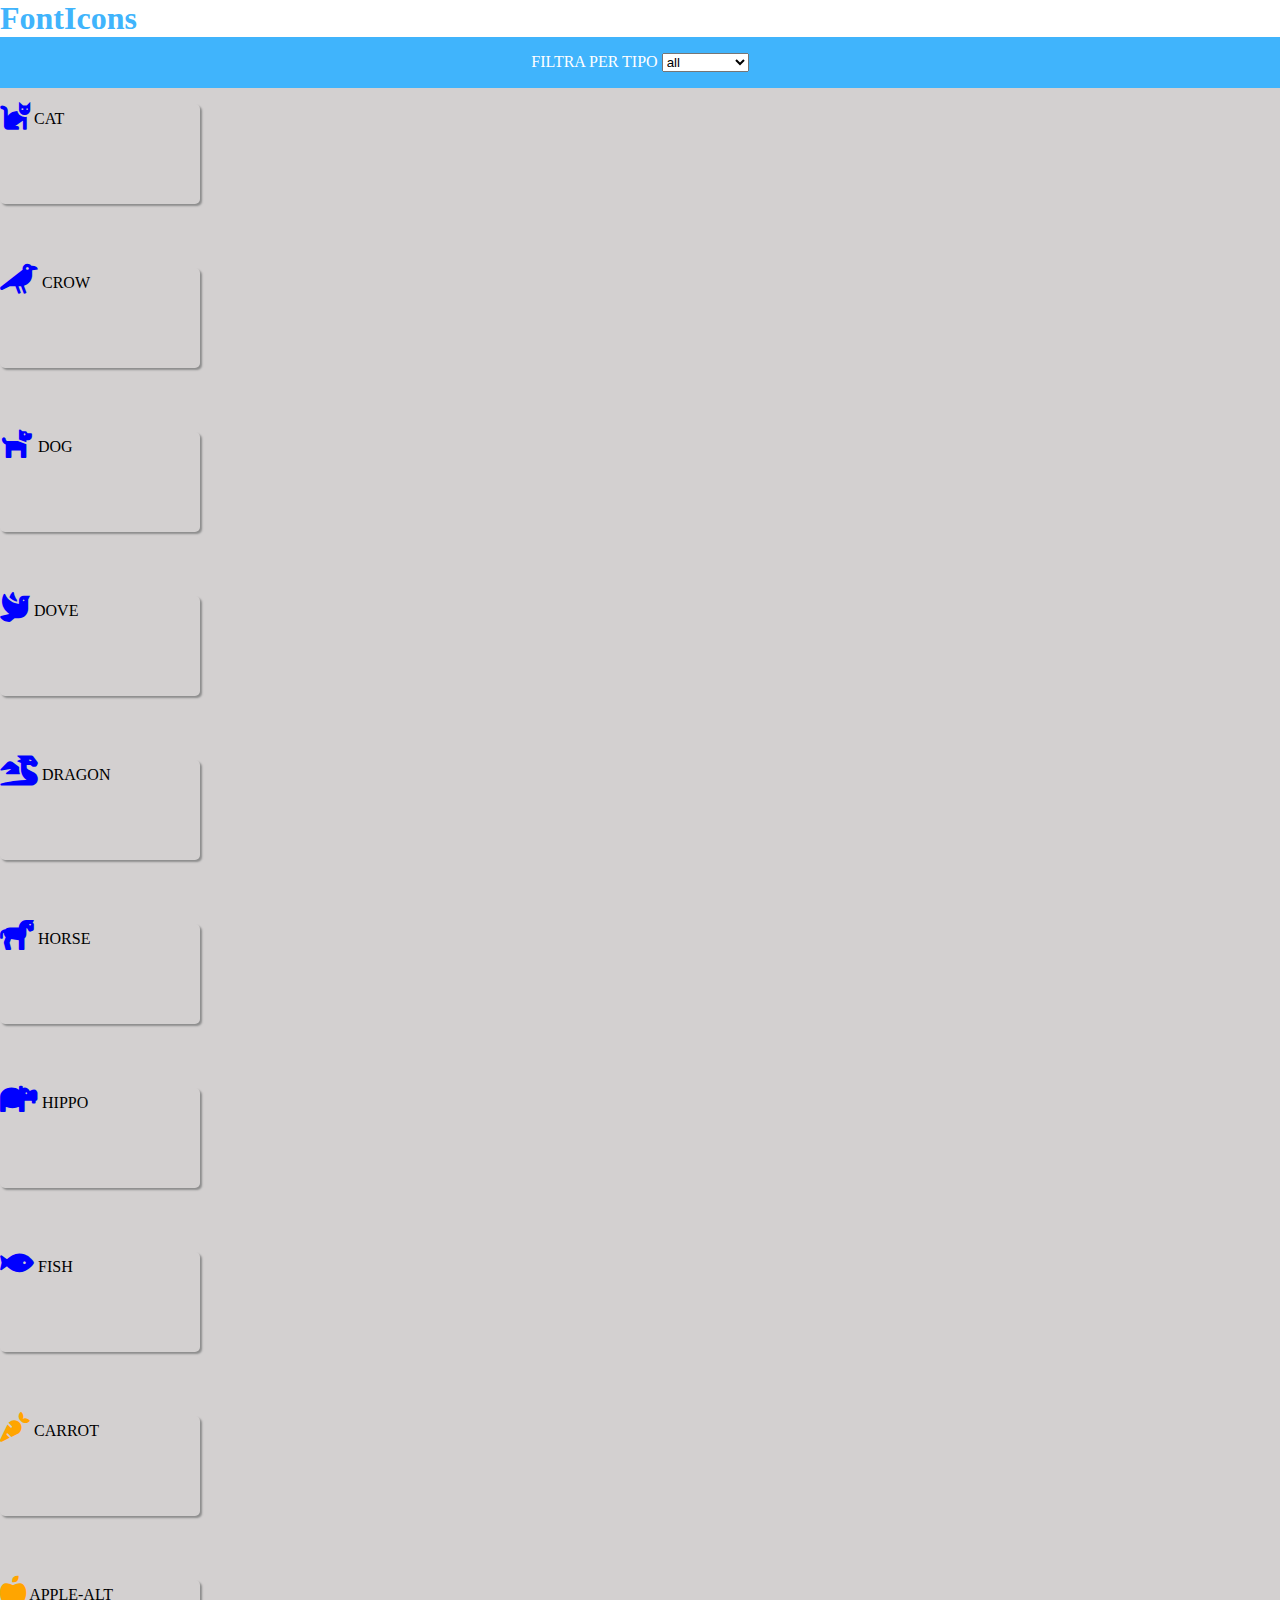
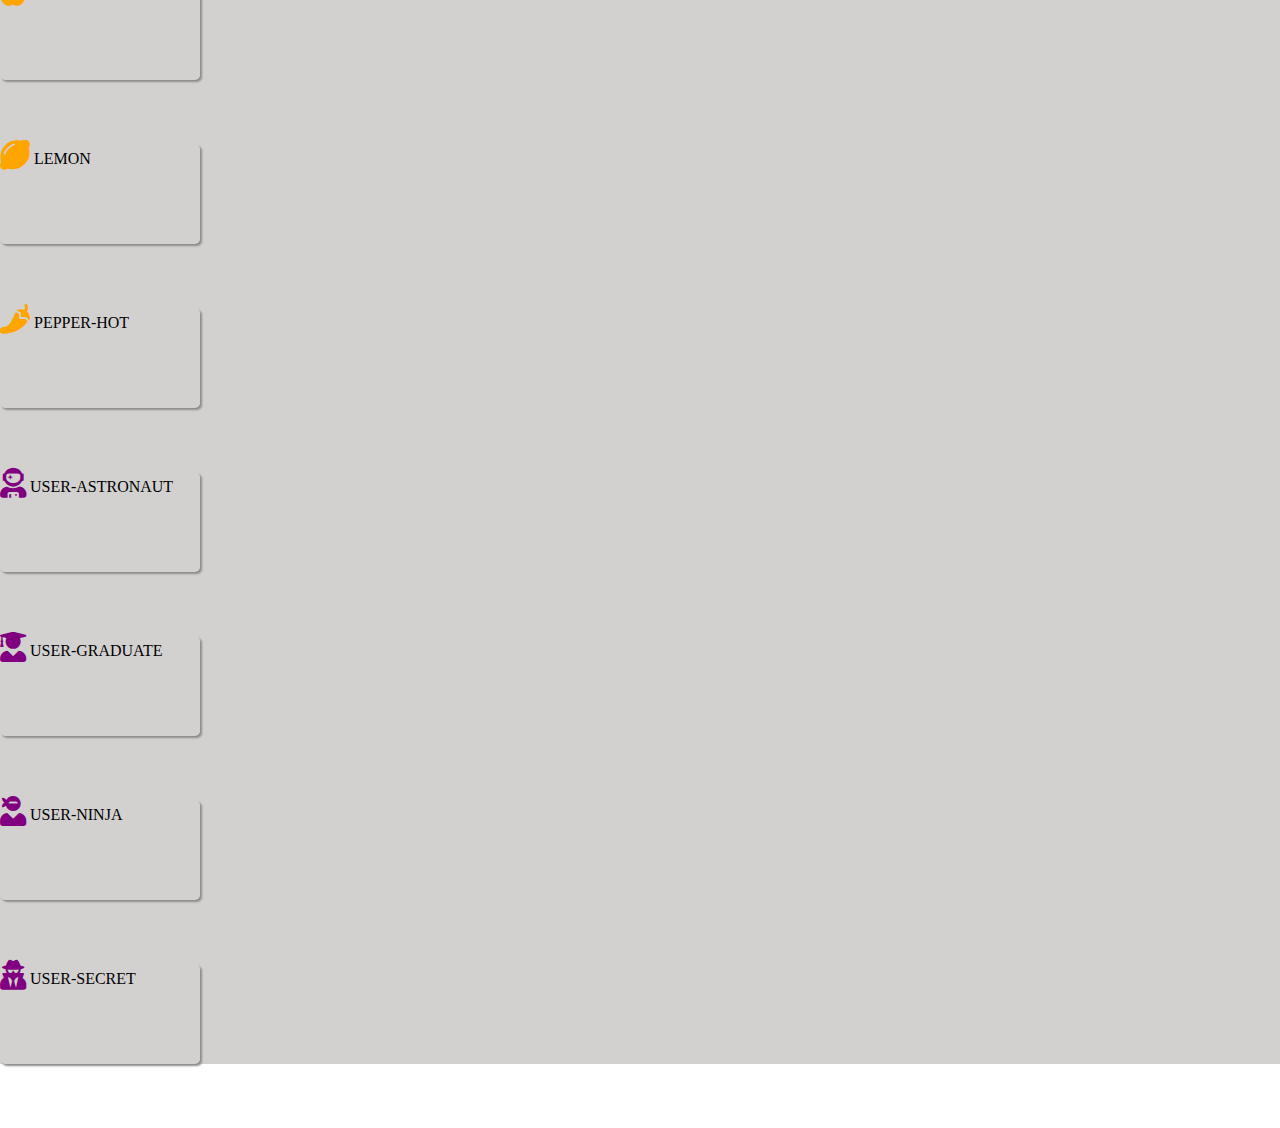
==== milestone_3/index.html @ 956a47b5 "milestone 3 aggiunto form all html" ====
<!DOCTYPE html>
<html lang="en">
    <head>
        <meta charset="UTF-8">
        <meta http-equiv="X-UA-Compatible" content="IE=edge">
        <meta name="viewport" content="width=device-width, initial-scale=1.0">
        <title>ES6 icons</title>
        <link
            href="https://cdn.jsdelivr.net/npm/bootstrap@5.1.3/dist/css/bootstrap.min.css"
            rel="stylesheet"
            integrity="sha384-1BmE4kWBq78iYhFldvKuhfTAU6auU8tT94WrHftjDbrCEXSU1oBoqyl2QvZ6jIW3"
            crossorigin="anonymous">
        <link rel="stylesheet"
            href="https://cdnjs.cloudflare.com/ajax/libs/font-awesome/5.15.4/css/all.min.css"
            integrity="sha512-1ycn6IcaQQ40/MKBW2W4Rhis/DbILU74C1vSrLJxCq57o941Ym01SwNsOMqvEBFlcgUa6xLiPY/NS5R+E6ztJQ=="crossorigin="anonymous"
            referrerpolicy="no-referrer" />
        <link rel="stylesheet" href="./assets/css/style.css">
    </head>
    <body>

        <header id="site_header" class="mx-2 mt-4">
            <h1 id="site_title">FontIcons</h1>
        </header>

        <main>

            <form id="filtra">
                <label for="filtro">FILTRA PER TIPO</label>
                <select id="filtro" name="filtri" form="filtra">
                    <option value="all">all</option>
                    <option value="animals">animals</option>
                    <option value="vegetables">vegetables</option>
                    <option value="user">user</option>
                </select>
            </form>

            <div class="container">
                <div class="cards d-flex flex-wrap">

                </div>
            </div>

        </main>

        <script
            src="https://cdn.jsdelivr.net/npm/bootstrap@5.1.3/dist/js/bootstrap.bundle.min.js"
            integrity="sha384-ka7Sk0Gln4gmtz2MlQnikT1wXgYsOg+OMhuP+IlRH9sENBO0LRn5q+8nbTov4+1p"
            crossorigin="anonymous">
        </script>

        <script src="./assets/js/main.js"></script>
    </body>
</html>
---- milestone_3/assets/css/style.css ----
* {
    padding: 0;
    margin: 0;
    box-sizing: border-box;
}

header {
    color: rgb(64, 180, 252);
}

form {
    padding: 1rem;
    text-align: center;
    background-color: rgb(64, 180, 252);
    color: white;
}

main {
    background-color: rgb(211, 208, 208);
}

.cards {
    justify-content: space-between;
    padding-top: 1rem;
}

.card {
    width: 200px;
    height: 100px;
    align-items: center;
    justify-content: center;
    border-radius: 5px;
    box-shadow: 2px 2px 2px #8d8d8d;
    margin-right: 3rem;
    margin-bottom: 4rem;
}

.card i {
    font-size: 30px;
}
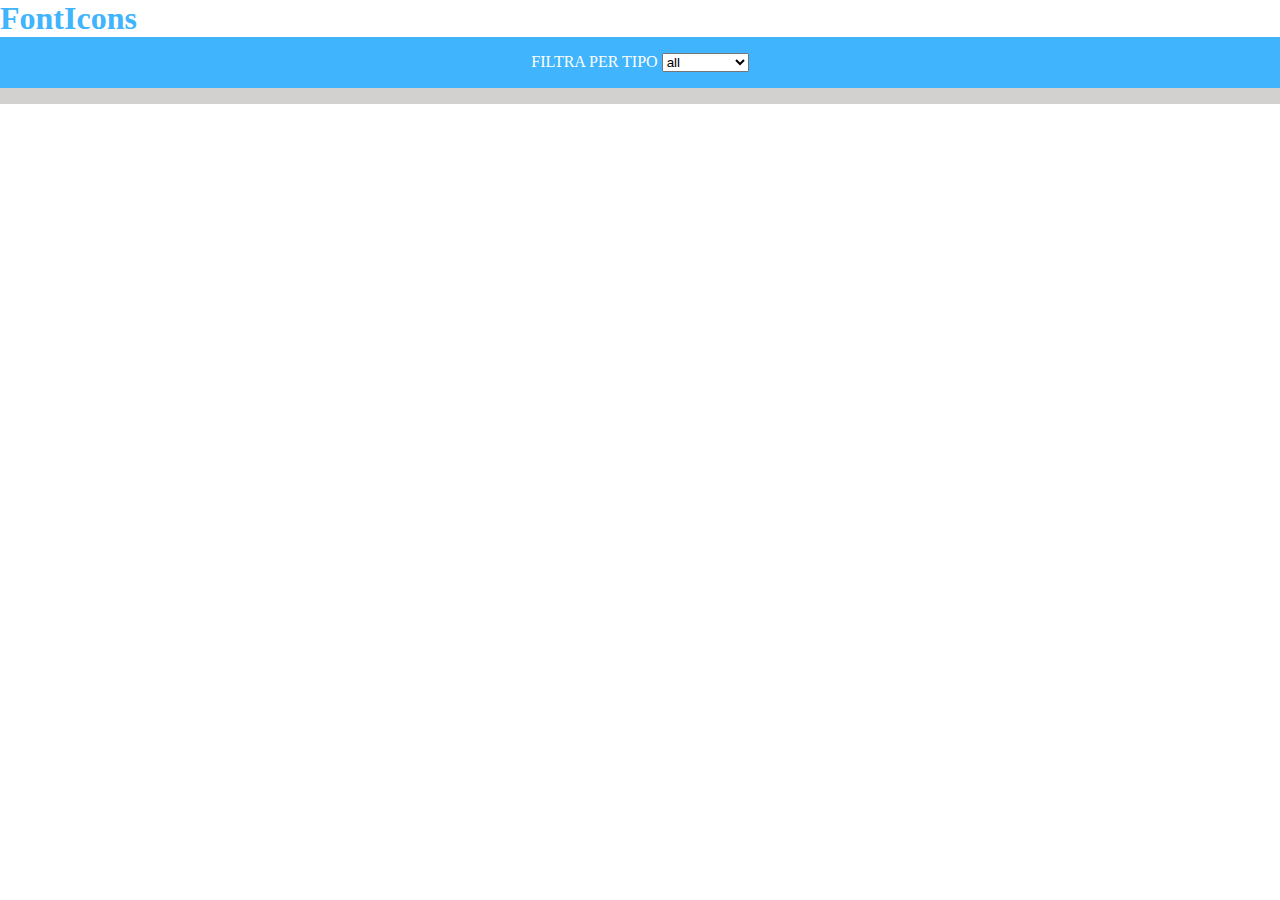
==== commit 8573607f: "bug nella funzione per il select value" ====
--- a/milestone_3/index.html
+++ b/milestone_3/index.html
@@ -26,7 +26,7 @@
 
             <form id="filtra">
                 <label for="filtro">FILTRA PER TIPO</label>
-                <select id="filtro" name="filtri" form="filtra">
+                <select id="filtro" name="filtro" form="filtra">
                     <option value="all">all</option>
                     <option value="animals">animals</option>
                     <option value="vegetables">vegetables</option>
